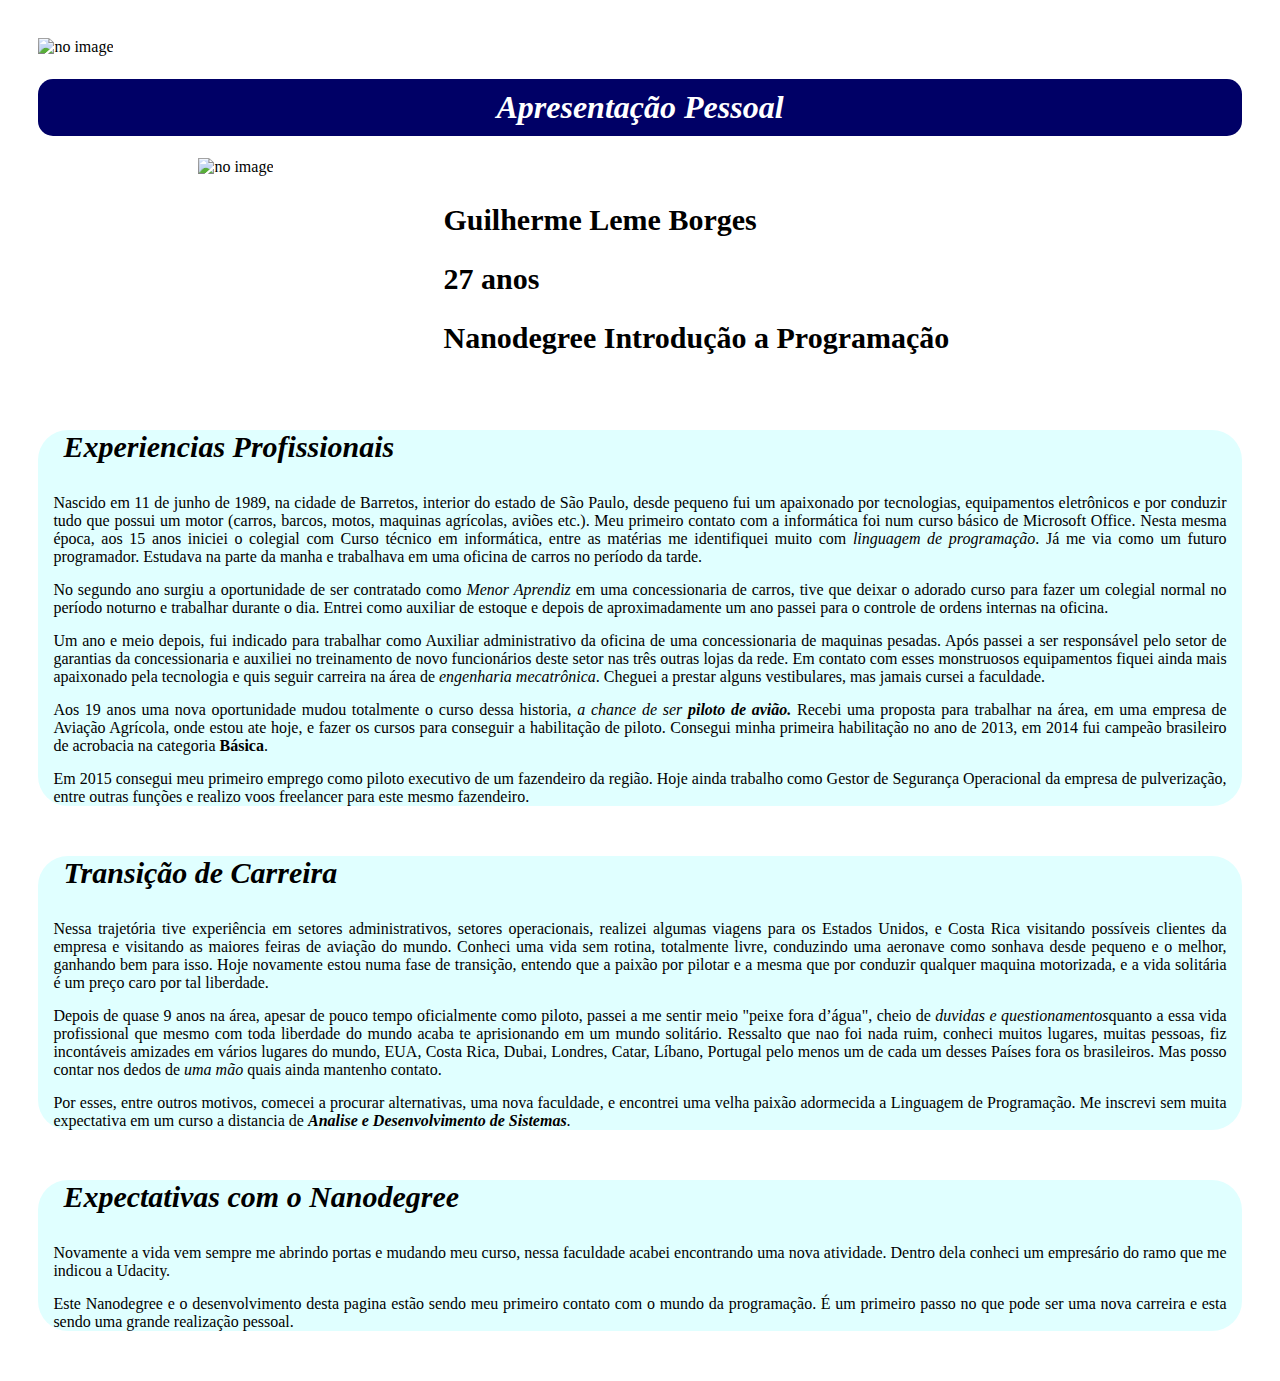
==== Projeto_Final.html @ f433ab33 "Add files via upload" ====
<!DOCTYPE html>
<html lang="pt-br">
    <head>
        <meta charset="utf-8">
        <title> MY FIRST PAGE </title>
        <link rel="stylesheet" href="style.css">
    </head>
    <body>
        <div class="banner"> <img class="banner-1" src="images/banner.jpg" alt="no image">
        </div>
        <div class="title"> <h1> Apresentação Pessoal </h1>
        </div>
        <div class="profile">
            <div class="pic"> <img class="pic_1" src="images/profile.png" alt="no image">
            </div>
            <div class="dados">
                <div class="campo"><h2>Guilherme Leme Borges</h2>
                </div>
                <div class="campo"><h2>27 anos</h2>
                </div>
                <div class="campo"><h2>Nanodegree Introdução a Programação</h2>
                </div>
            </div>
        </div>
        <div class="carreira">
            <div class="box">
                <div class="title_1"><h3>Experiencias Profissionais</h3>
                </div>
                <div class="description">
                    <p>Nascido em 11 de junho de 1989, na cidade de Barretos, interior do estado de São Paulo, desde pequeno fui um apaixonado
                      por tecnologias, equipamentos eletrônicos e por conduzir tudo que possui um motor (carros, barcos, motos, maquinas
                      agrícolas, aviões etc.).
                      Meu primeiro contato com a informática foi num curso básico de Microsoft Office. Nesta mesma época, aos 15 anos iniciei o
                      colegial com Curso técnico em informática, entre as matérias me identifiquei muito com <em>linguagem de programação</em>. Já me via
                      como um futuro programador. Estudava na parte da manha e trabalhava em uma oficina de carros no período da tarde.<p>No
                      segundo ano surgiu a oportunidade de ser contratado como <em>Menor Aprendiz</em> em uma concessionaria de carros, tive que deixar
                      o adorado curso para fazer um colegial normal no período noturno e trabalhar durante o dia. Entrei como auxiliar de
                      estoque e depois de aproximadamente um ano passei para o controle de ordens internas na oficina.</p><p>
                      Um ano e meio depois, fui indicado para trabalhar como Auxiliar administrativo da oficina de uma concessionaria de
                      maquinas pesadas. Após passei a ser responsável pelo setor de garantias da concessionaria e auxiliei no treinamento de
                      novo funcionários deste setor nas três outras lojas da rede. Em contato com esses monstruosos equipamentos fiquei ainda
                      mais apaixonado pela tecnologia e quis seguir carreira na área de <em>engenharia mecatrônica</em>. Cheguei a prestar alguns
                      vestibulares, mas jamais cursei a faculdade.</p><p>
                      Aos 19 anos uma nova oportunidade mudou totalmente o curso dessa historia, <em>a chance de ser <b>piloto de avião.</b></em> Recebi uma
                      proposta para trabalhar na área, em uma empresa de Aviação Agrícola, onde estou ate hoje, e fazer os cursos para
                      conseguir a habilitação de piloto. Consegui minha primeira habilitação no ano de 2013, em 2014 fui campeão brasileiro de
                      acrobacia na categoria <b>Básica</b>.</p><p> Em 2015 consegui meu primeiro emprego como piloto executivo de um fazendeiro da região.
                      Hoje ainda trabalho como Gestor de Segurança Operacional da empresa de pulverização, entre outras funções e realizo voos
                      freelancer para este mesmo fazendeiro.
                    </p>
                </div>
            </div>
            <div class="box">
                <div class="title_1"><h3>Transição de Carreira</h3>
                </div>
                <div class="description">
                    <p>Nessa trajetória tive experiência em setores administrativos, setores operacionais, realizei algumas viagens para os Estados Unidos,
                      e Costa Rica visitando possíveis clientes da empresa e visitando as maiores feiras de aviação do mundo.
                      Conheci uma vida sem rotina, totalmente livre, conduzindo uma aeronave como sonhava desde pequeno e o melhor, ganhando bem para isso.
                      Hoje novamente estou numa fase de transição, entendo que a paixão por pilotar e a mesma que por conduzir qualquer maquina motorizada, e a
                      vida solitária é um preço caro por tal liberdade.</p><p>
                      Depois de quase 9 anos na área, apesar de pouco tempo oficialmente como piloto, passei a me sentir meio "peixe fora d’água", cheio de
                      <em>duvidas e questionamentos</em>quanto a essa vida profissional que mesmo com toda liberdade do mundo acaba te aprisionando em um mundo solitário.
                      Ressalto que nao foi nada ruim, conheci muitos lugares, muitas pessoas, fiz incontáveis amizades em vários lugares do mundo, EUA, Costa Rica,
                      Dubai, Londres, Catar, Líbano, Portugal pelo menos um de cada um desses Países fora os brasileiros.  Mas posso contar nos dedos de <em>uma mão</em>
                      quais ainda mantenho contato.</p><p>
                      Por esses, entre outros motivos, comecei a procurar alternativas, uma nova faculdade, e encontrei uma velha paixão adormecida a Linguagem
                      de Programação. Me inscrevi sem muita expectativa em um curso a distancia de <b><em>Analise e Desenvolvimento de Sistemas</em></b>.
                    </p>
                </div>
            </div>
            <div class="box">
                <div class="title_1"><h3>Expectativas com o Nanodegree</h3>
                </div>
                <div class="description">
                    <p> Novamente a vida vem sempre me abrindo portas e mudando meu curso, nessa faculdade acabei encontrando uma nova atividade.
                      Dentro dela conheci um empresário do ramo que me indicou a Udacity.</p><p>
                      Este Nanodegree e o desenvolvimento desta pagina estão sendo meu primeiro contato com o mundo da programação. É um primeiro
                      passo no que pode ser uma nova carreira e esta sendo uma grande realização pessoal.
                    </p>
                </div>
            </div>
        </div>
    </body>
</html>
---- style.css ----
{outline: 1px solid red !important;}
*{ -webkit-boz-sizing: border-box; -moz-boz-sizing: border-box; -ms-box-sizing: border-box; box-sizing: content-box;}
    body{margin:3%;box-sizing: 80%; background-image: url(https://imasters.com.br/wp-content/uploads/2013/09/c%C3%B3digos+escrever+atitude+quarenta.jpg);}
        img{max-width: 1200px}
        .title{padding-top: 1px;padding-bottom: 1px;}
            h1{background-color: #000066;text-align: center;border-radius: 15px;color: white;padding: 10px;font-style: italic;}
        .profile{display: -webkit-flex; display: flex; max-height: 250px}
            .pic{margin-left: 160px; margin-right: 10px;}
                .pic_1{max-width: 250px;max-height: 250px; margin-right: 10px}
        .dados {margin-left: 130px;margin-top: 20px}
            h2{font-size: 30px}
            .campo{margin: 20px;}
        .box{margin: 50px;margin-left: 0px;margin-right: 0px;background-color: #E0FFFF;border-radius: 30px;}
            .title_1{margin-bottom: 5px;}
            .description{padding-top: 0px;}
            h3{font-size: 30px; font-style: italic;margin-left: 25px;}
            p{text-align: justify;margin: 15px; margin-top: 0px;}


cor reserva #C0C0C0; / 3299CC
https://imagens.canaltech.com.br/48964.126093-programacao.jpg
ADEAEA
C0D9D9
amarelo FFFF00
azul 000066
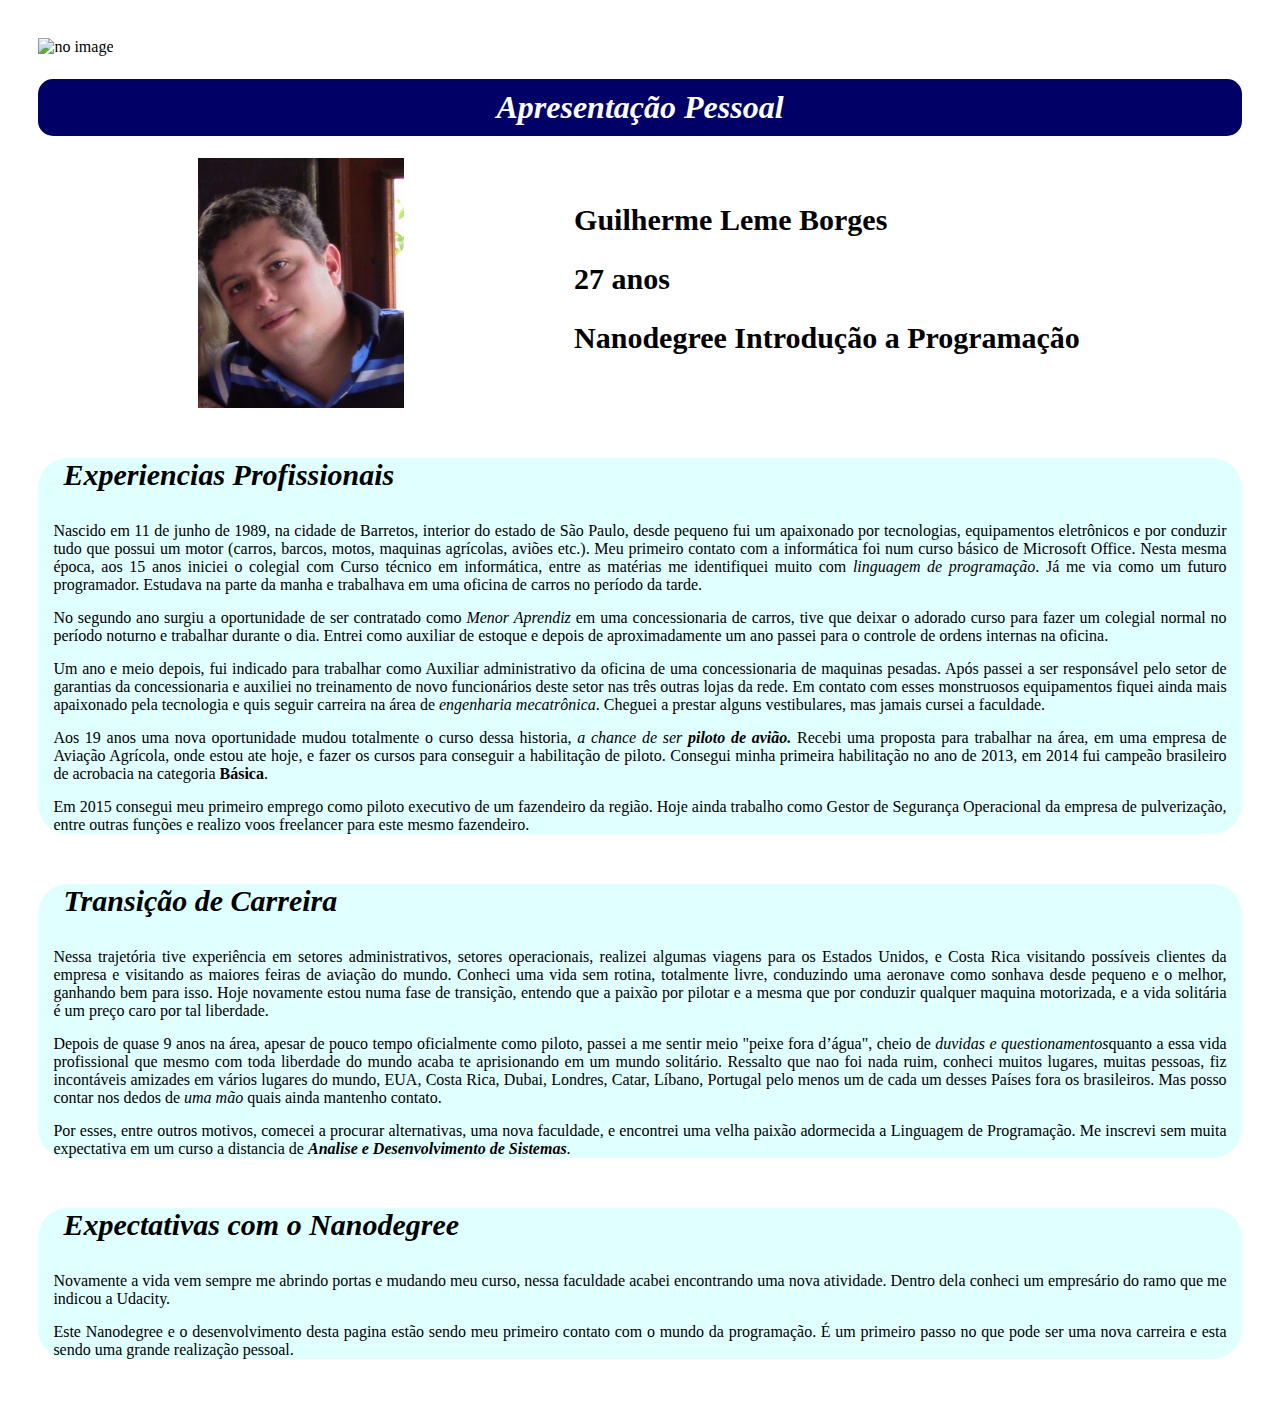
==== commit a0fba3d3: "Update Projeto_Final.html" ====
--- a/Projeto_Final.html
+++ b/Projeto_Final.html
@@ -6,12 +6,12 @@
         <link rel="stylesheet" href="style.css">
     </head>
     <body>
-        <div class="banner"> <img class="banner-1" src="images/banner.jpg" alt="no image">
+        <div class="banner"> <img class="banner-1" src="banner.jpg" alt="no image">
         </div>
         <div class="title"> <h1> Apresentação Pessoal </h1>
         </div>
         <div class="profile">
-            <div class="pic"> <img class="pic_1" src="images/profile.png" alt="no image">
+            <div class="pic"> <img class="pic_1" src="profile.png" alt="no image">
             </div>
             <div class="dados">
                 <div class="campo"><h2>Guilherme Leme Borges</h2>
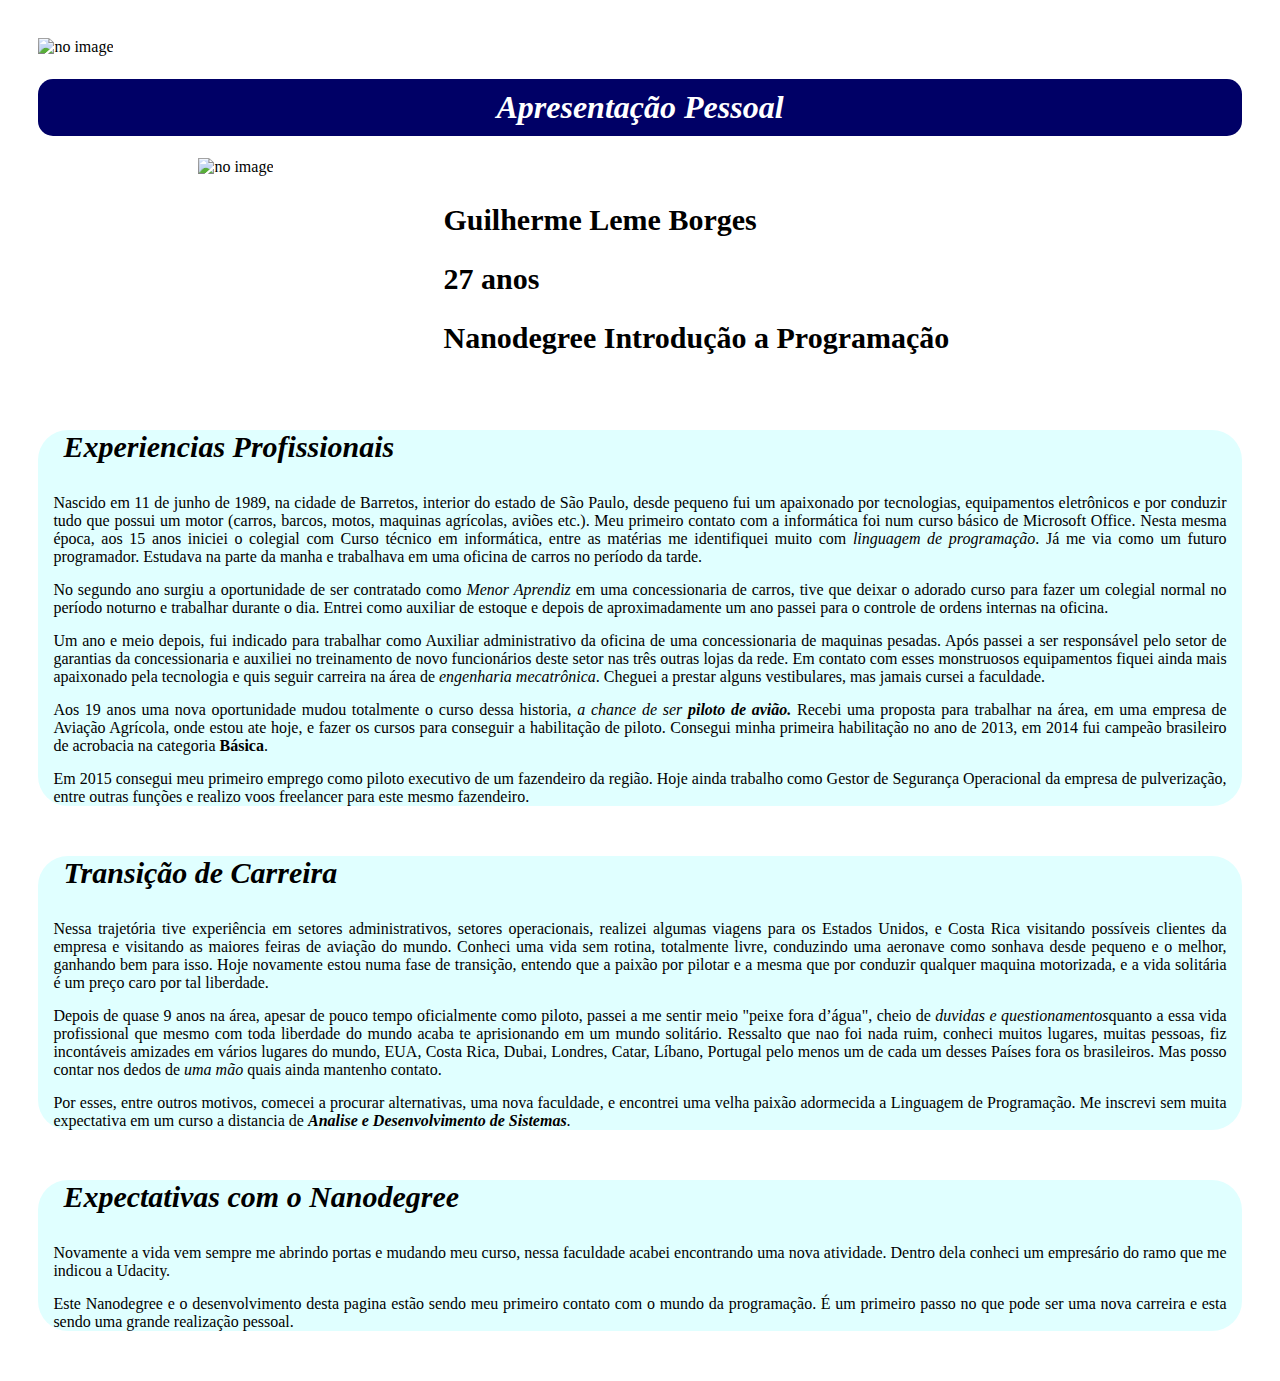
==== commit e98f12aa: "Add files via upload" ====
--- a/Projeto_Final.html
+++ b/Projeto_Final.html
@@ -1,30 +1,30 @@
 <!DOCTYPE html>
 <html lang="pt-br">
-    <head>
-        <meta charset="utf-8">
-        <title> MY FIRST PAGE </title>
-        <link rel="stylesheet" href="style.css">
-    </head>
+<head>
+    <meta charset="utf-8">
+    <title> MY FIRST PAGE </title>
+    <link rel="stylesheet" href="style.css">
+</head>
     <body>
-        <div class="banner"> <img class="banner-1" src="banner.jpg" alt="no image">
+        <div class="banner"> <img class="banner-1" src="images/banner.jpg" alt="no image">
         </div>
         <div class="title"> <h1> Apresentação Pessoal </h1>
         </div>
         <div class="profile">
-            <div class="pic"> <img class="pic_1" src="profile.png" alt="no image">
+            <div class="pic"> <img class="pic_1" src="images/profile.png" alt="no image">
             </div>
             <div class="dados">
-                <div class="campo"><h2>Guilherme Leme Borges</h2>
+                <div class="Dados_Pessoais"><h2>Guilherme Leme Borges</h2>
                 </div>
-                <div class="campo"><h2>27 anos</h2>
+                <div class="Dados_Pessoais"><h2>27 anos</h2>
                 </div>
-                <div class="campo"><h2>Nanodegree Introdução a Programação</h2>
+                <div class="Dados_Pessoais"><h2>Nanodegree Introdução a Programação</h2>
                 </div>
             </div>
         </div>
         <div class="carreira">
             <div class="box">
-                <div class="title_1"><h3>Experiencias Profissionais</h3>
+                <div class="Categoria"><h3>Experiencias Profissionais</h3>
                 </div>
                 <div class="description">
                     <p>Nascido em 11 de junho de 1989, na cidade de Barretos, interior do estado de São Paulo, desde pequeno fui um apaixonado
@@ -51,7 +51,7 @@
                 </div>
             </div>
             <div class="box">
-                <div class="title_1"><h3>Transição de Carreira</h3>
+                <div class="Categoria"><h3>Transição de Carreira</h3>
                 </div>
                 <div class="description">
                     <p>Nessa trajetória tive experiência em setores administrativos, setores operacionais, realizei algumas viagens para os Estados Unidos,
@@ -70,7 +70,7 @@
                 </div>
             </div>
             <div class="box">
-                <div class="title_1"><h3>Expectativas com o Nanodegree</h3>
+                <div class="Categoria"><h3>Expectativas com o Nanodegree</h3>
                 </div>
                 <div class="description">
                     <p> Novamente a vida vem sempre me abrindo portas e mudando meu curso, nessa faculdade acabei encontrando uma nova atividade.
--- a/style.css
+++ b/style.css
@@ -1,25 +1,88 @@
-{outline: 1px solid red !important;}
-*{ -webkit-boz-sizing: border-box; -moz-boz-sizing: border-box; -ms-box-sizing: border-box; box-sizing: content-box;}
-    body{margin:3%;box-sizing: 80%; background-image: url(https://imasters.com.br/wp-content/uploads/2013/09/c%C3%B3digos+escrever+atitude+quarenta.jpg);}
-        img{max-width: 1200px}
-        .title{padding-top: 1px;padding-bottom: 1px;}
-            h1{background-color: #000066;text-align: center;border-radius: 15px;color: white;padding: 10px;font-style: italic;}
-        .profile{display: -webkit-flex; display: flex; max-height: 250px}
-            .pic{margin-left: 160px; margin-right: 10px;}
-                .pic_1{max-width: 250px;max-height: 250px; margin-right: 10px}
-        .dados {margin-left: 130px;margin-top: 20px}
-            h2{font-size: 30px}
-            .campo{margin: 20px;}
-        .box{margin: 50px;margin-left: 0px;margin-right: 0px;background-color: #E0FFFF;border-radius: 30px;}
-            .title_1{margin-bottom: 5px;}
-            .description{padding-top: 0px;}
-            h3{font-size: 30px; font-style: italic;margin-left: 25px;}
-            p{text-align: justify;margin: 15px; margin-top: 0px;}
+* {
+    -webkit-boz-sizing: border-box;
+    -moz-boz-sizing: border-box;
+    -ms-box-sizing: border-box;
+    box-sizing: content-box;
+   }
 
+body {
+    margin:3%;
+    box-sizing: 80%;
+    background-image: url(https://imasters.com.br/wp-content/uploads/2013/09/c%C3%B3digos+escrever+atitude+quarenta.jpg);
+      }
 
-cor reserva #C0C0C0; / 3299CC
-https://imagens.canaltech.com.br/48964.126093-programacao.jpg
-ADEAEA
-C0D9D9
-amarelo FFFF00
-azul 000066
+img {
+    max-width: 1200px
+     }
+
+.title {
+    padding-top: 1px;
+    padding-bottom: 1px;
+        }
+
+h1 {
+    background-color: #000066;
+    text-align: center;
+    border-radius: 15px;
+    color: white;
+    padding: 10px;
+    font-style: italic;
+    }
+
+.profile {
+    display: -webkit-flex;
+    display: flex;
+    max-height: 250px;
+          }
+
+.pic {
+    margin-left: 160px;
+    margin-right: 10px;
+      }
+
+.pic_1 {
+    max-width: 250px;
+    max-height: 250px;
+    margin-right: 10px;
+        }
+
+.dados {
+    margin-left: 130px;
+    margin-top: 20px;
+        }
+
+h2 {
+    font-size: 30px;
+    }
+
+.Dados_Pessoais {
+    margin: 20px;
+                  }
+
+.box {
+    margin: 50px;
+    margin-left: 0px;
+    margin-right: 0px;
+    background-color: #E0FFFF;
+    border-radius: 30px;
+       }
+
+.Categoria {
+    margin-bottom: 5px;
+            }
+
+.description {
+    padding-top: 0px;
+              }
+
+h3 {
+    font-size: 30px;
+    font-style: italic;
+    margin-left: 25px;
+    }
+
+p {
+    text-align: justify;
+    margin: 15px;
+    margin-top: 0px;
+   }
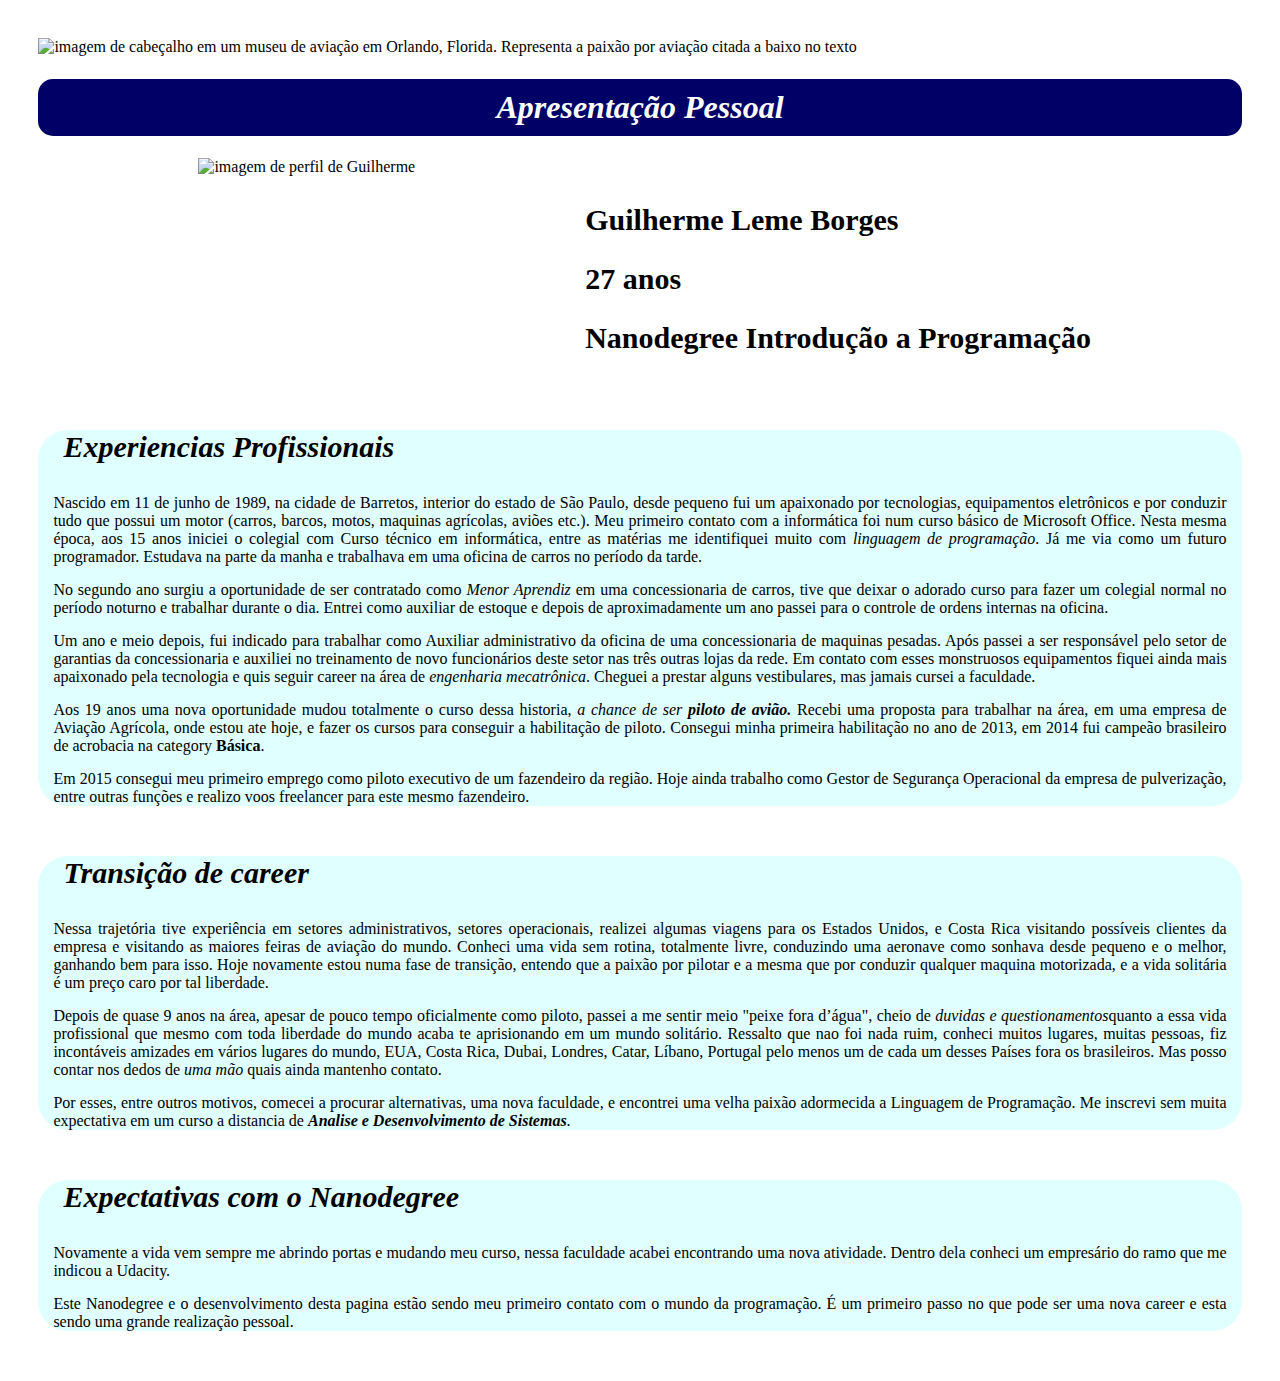
==== commit 9f952ee3: "Add files via upload" ====
--- a/Projeto_Final.html
+++ b/Projeto_Final.html
@@ -5,81 +5,81 @@
     <title> MY FIRST PAGE </title>
     <link rel="stylesheet" href="style.css">
 </head>
-    <body>
-        <div class="banner"> <img class="banner-1" src="images/banner.jpg" alt="no image">
+<body>
+    <div class="banner"> <img class="banner-1" src="images/banner.jpg" alt="imagem de cabeçalho em um museu de aviação em Orlando, Florida. Representa a paixão por aviação citada a baixo no texto">
+    </div>
+    <div class="title"> <h1> Apresentação Pessoal </h1>
+    </div>
+    <div class="profile">
+        <div class="pic"> <img class="profile-pic" src="images/profile.png" alt="imagem de perfil de Guilherme">
         </div>
-        <div class="title"> <h1> Apresentação Pessoal </h1>
-        </div>
-        <div class="profile">
-            <div class="pic"> <img class="pic_1" src="images/profile.png" alt="no image">
+        <div class="data">
+            <div class="personal-data"><h2>Guilherme Leme Borges</h2>
             </div>
-            <div class="dados">
-                <div class="Dados_Pessoais"><h2>Guilherme Leme Borges</h2>
-                </div>
-                <div class="Dados_Pessoais"><h2>27 anos</h2>
-                </div>
-                <div class="Dados_Pessoais"><h2>Nanodegree Introdução a Programação</h2>
-                </div>
+            <div class="personal-data"><h2>27 anos</h2>
+            </div>
+            <div class="personal-data"><h2>Nanodegree Introdução a Programação</h2>
             </div>
         </div>
-        <div class="carreira">
-            <div class="box">
-                <div class="Categoria"><h3>Experiencias Profissionais</h3>
-                </div>
-                <div class="description">
-                    <p>Nascido em 11 de junho de 1989, na cidade de Barretos, interior do estado de São Paulo, desde pequeno fui um apaixonado
-                      por tecnologias, equipamentos eletrônicos e por conduzir tudo que possui um motor (carros, barcos, motos, maquinas
-                      agrícolas, aviões etc.).
-                      Meu primeiro contato com a informática foi num curso básico de Microsoft Office. Nesta mesma época, aos 15 anos iniciei o
-                      colegial com Curso técnico em informática, entre as matérias me identifiquei muito com <em>linguagem de programação</em>. Já me via
-                      como um futuro programador. Estudava na parte da manha e trabalhava em uma oficina de carros no período da tarde.<p>No
-                      segundo ano surgiu a oportunidade de ser contratado como <em>Menor Aprendiz</em> em uma concessionaria de carros, tive que deixar
-                      o adorado curso para fazer um colegial normal no período noturno e trabalhar durante o dia. Entrei como auxiliar de
-                      estoque e depois de aproximadamente um ano passei para o controle de ordens internas na oficina.</p><p>
-                      Um ano e meio depois, fui indicado para trabalhar como Auxiliar administrativo da oficina de uma concessionaria de
-                      maquinas pesadas. Após passei a ser responsável pelo setor de garantias da concessionaria e auxiliei no treinamento de
-                      novo funcionários deste setor nas três outras lojas da rede. Em contato com esses monstruosos equipamentos fiquei ainda
-                      mais apaixonado pela tecnologia e quis seguir carreira na área de <em>engenharia mecatrônica</em>. Cheguei a prestar alguns
-                      vestibulares, mas jamais cursei a faculdade.</p><p>
-                      Aos 19 anos uma nova oportunidade mudou totalmente o curso dessa historia, <em>a chance de ser <b>piloto de avião.</b></em> Recebi uma
-                      proposta para trabalhar na área, em uma empresa de Aviação Agrícola, onde estou ate hoje, e fazer os cursos para
-                      conseguir a habilitação de piloto. Consegui minha primeira habilitação no ano de 2013, em 2014 fui campeão brasileiro de
-                      acrobacia na categoria <b>Básica</b>.</p><p> Em 2015 consegui meu primeiro emprego como piloto executivo de um fazendeiro da região.
-                      Hoje ainda trabalho como Gestor de Segurança Operacional da empresa de pulverização, entre outras funções e realizo voos
-                      freelancer para este mesmo fazendeiro.
-                    </p>
-                </div>
+    </div>
+    <div class="career">
+        <div class="box">
+            <div class="category"><h3>Experiencias Profissionais</h3>
             </div>
-            <div class="box">
-                <div class="Categoria"><h3>Transição de Carreira</h3>
-                </div>
-                <div class="description">
-                    <p>Nessa trajetória tive experiência em setores administrativos, setores operacionais, realizei algumas viagens para os Estados Unidos,
-                      e Costa Rica visitando possíveis clientes da empresa e visitando as maiores feiras de aviação do mundo.
-                      Conheci uma vida sem rotina, totalmente livre, conduzindo uma aeronave como sonhava desde pequeno e o melhor, ganhando bem para isso.
-                      Hoje novamente estou numa fase de transição, entendo que a paixão por pilotar e a mesma que por conduzir qualquer maquina motorizada, e a
-                      vida solitária é um preço caro por tal liberdade.</p><p>
-                      Depois de quase 9 anos na área, apesar de pouco tempo oficialmente como piloto, passei a me sentir meio "peixe fora d’água", cheio de
-                      <em>duvidas e questionamentos</em>quanto a essa vida profissional que mesmo com toda liberdade do mundo acaba te aprisionando em um mundo solitário.
-                      Ressalto que nao foi nada ruim, conheci muitos lugares, muitas pessoas, fiz incontáveis amizades em vários lugares do mundo, EUA, Costa Rica,
-                      Dubai, Londres, Catar, Líbano, Portugal pelo menos um de cada um desses Países fora os brasileiros.  Mas posso contar nos dedos de <em>uma mão</em>
-                      quais ainda mantenho contato.</p><p>
-                      Por esses, entre outros motivos, comecei a procurar alternativas, uma nova faculdade, e encontrei uma velha paixão adormecida a Linguagem
-                      de Programação. Me inscrevi sem muita expectativa em um curso a distancia de <b><em>Analise e Desenvolvimento de Sistemas</em></b>.
-                    </p>
-                </div>
-            </div>
-            <div class="box">
-                <div class="Categoria"><h3>Expectativas com o Nanodegree</h3>
-                </div>
-                <div class="description">
-                    <p> Novamente a vida vem sempre me abrindo portas e mudando meu curso, nessa faculdade acabei encontrando uma nova atividade.
-                      Dentro dela conheci um empresário do ramo que me indicou a Udacity.</p><p>
-                      Este Nanodegree e o desenvolvimento desta pagina estão sendo meu primeiro contato com o mundo da programação. É um primeiro
-                      passo no que pode ser uma nova carreira e esta sendo uma grande realização pessoal.
-                    </p>
-                </div>
+            <div class="description">
+                <p>Nascido em 11 de junho de 1989, na cidade de Barretos, interior do estado de São Paulo, desde pequeno fui um apaixonado
+                  por tecnologias, equipamentos eletrônicos e por conduzir tudo que possui um motor (carros, barcos, motos, maquinas
+                  agrícolas, aviões etc.).
+                  Meu primeiro contato com a informática foi num curso básico de Microsoft Office. Nesta mesma época, aos 15 anos iniciei o
+                  colegial com Curso técnico em informática, entre as matérias me identifiquei muito com <em>linguagem de programação</em>. Já me via
+                  como um futuro programador. Estudava na parte da manha e trabalhava em uma oficina de carros no período da tarde.<p>No
+                  segundo ano surgiu a oportunidade de ser contratado como <em>Menor Aprendiz</em> em uma concessionaria de carros, tive que deixar
+                  o adorado curso para fazer um colegial normal no período noturno e trabalhar durante o dia. Entrei como auxiliar de
+                  estoque e depois de aproximadamente um ano passei para o controle de ordens internas na oficina.</p><p>
+                  Um ano e meio depois, fui indicado para trabalhar como Auxiliar administrativo da oficina de uma concessionaria de
+                  maquinas pesadas. Após passei a ser responsável pelo setor de garantias da concessionaria e auxiliei no treinamento de
+                  novo funcionários deste setor nas três outras lojas da rede. Em contato com esses monstruosos equipamentos fiquei ainda
+                  mais apaixonado pela tecnologia e quis seguir career na área de <em>engenharia mecatrônica</em>. Cheguei a prestar alguns
+                  vestibulares, mas jamais cursei a faculdade.</p><p>
+                  Aos 19 anos uma nova oportunidade mudou totalmente o curso dessa historia, <em>a chance de ser <b>piloto de avião.</b></em> Recebi uma
+                  proposta para trabalhar na área, em uma empresa de Aviação Agrícola, onde estou ate hoje, e fazer os cursos para
+                  conseguir a habilitação de piloto. Consegui minha primeira habilitação no ano de 2013, em 2014 fui campeão brasileiro de
+                  acrobacia na category <b>Básica</b>.</p><p> Em 2015 consegui meu primeiro emprego como piloto executivo de um fazendeiro da região.
+                  Hoje ainda trabalho como Gestor de Segurança Operacional da empresa de pulverização, entre outras funções e realizo voos
+                  freelancer para este mesmo fazendeiro.
+                </p>
             </div>
         </div>
-    </body>
+        <div class="box">
+            <div class="category"><h3>Transição de career</h3>
+            </div>
+            <div class="description">
+                <p>Nessa trajetória tive experiência em setores administrativos, setores operacionais, realizei algumas viagens para os Estados Unidos,
+                  e Costa Rica visitando possíveis clientes da empresa e visitando as maiores feiras de aviação do mundo.
+                  Conheci uma vida sem rotina, totalmente livre, conduzindo uma aeronave como sonhava desde pequeno e o melhor, ganhando bem para isso.
+                  Hoje novamente estou numa fase de transição, entendo que a paixão por pilotar e a mesma que por conduzir qualquer maquina motorizada, e a
+                  vida solitária é um preço caro por tal liberdade.</p><p>
+                  Depois de quase 9 anos na área, apesar de pouco tempo oficialmente como piloto, passei a me sentir meio "peixe fora d’água", cheio de
+                  <em>duvidas e questionamentos</em>quanto a essa vida profissional que mesmo com toda liberdade do mundo acaba te aprisionando em um mundo solitário.
+                  Ressalto que nao foi nada ruim, conheci muitos lugares, muitas pessoas, fiz incontáveis amizades em vários lugares do mundo, EUA, Costa Rica,
+                  Dubai, Londres, Catar, Líbano, Portugal pelo menos um de cada um desses Países fora os brasileiros.  Mas posso contar nos dedos de <em>uma mão</em>
+                  quais ainda mantenho contato.</p><p>
+                  Por esses, entre outros motivos, comecei a procurar alternativas, uma nova faculdade, e encontrei uma velha paixão adormecida a Linguagem
+                  de Programação. Me inscrevi sem muita expectativa em um curso a distancia de <b><em>Analise e Desenvolvimento de Sistemas</em></b>.
+                </p>
+            </div>
+        </div>
+        <div class="box">
+            <div class="category"><h3>Expectativas com o Nanodegree</h3>
+            </div>
+            <div class="description">
+                <p> Novamente a vida vem sempre me abrindo portas e mudando meu curso, nessa faculdade acabei encontrando uma nova atividade.
+                  Dentro dela conheci um empresário do ramo que me indicou a Udacity.</p><p>
+                  Este Nanodegree e o desenvolvimento desta pagina estão sendo meu primeiro contato com o mundo da programação. É um primeiro
+                  passo no que pode ser uma nova career e esta sendo uma grande realização pessoal.
+                </p>
+            </div>
+        </div>
+    </div>
+</body>
 </html>
--- a/style.css
+++ b/style.css
@@ -3,22 +3,17 @@
     -moz-boz-sizing: border-box;
     -ms-box-sizing: border-box;
     box-sizing: content-box;
-   }
+}
 
 body {
     margin:3%;
     box-sizing: 80%;
     background-image: url(https://imasters.com.br/wp-content/uploads/2013/09/c%C3%B3digos+escrever+atitude+quarenta.jpg);
-      }
+}
 
 img {
     max-width: 1200px
-     }
-
-.title {
-    padding-top: 1px;
-    padding-bottom: 1px;
-        }
+}
 
 h1 {
     background-color: #000066;
@@ -27,37 +22,54 @@
     color: white;
     padding: 10px;
     font-style: italic;
-    }
+}
+
+h2 {
+    font-size: 30px;
+}
+
+h3 {
+    font-size: 30px;
+    font-style: italic;
+    margin-left: 25px;
+}
+
+p {
+    text-align: justify;
+    margin: 15px;
+    margin-top: 0px;
+}
+
+.title {
+    padding-top: 1px;
+    padding-bottom: 1px;
+}
 
 .profile {
     display: -webkit-flex;
     display: flex;
     max-height: 250px;
-          }
+}
 
 .pic {
     margin-left: 160px;
     margin-right: 10px;
-      }
+}
 
-.pic_1 {
+.profile-pic {
     max-width: 250px;
     max-height: 250px;
     margin-right: 10px;
-        }
+}
 
-.dados {
+.data {
     margin-left: 130px;
     margin-top: 20px;
-        }
+}
 
-h2 {
-    font-size: 30px;
-    }
-
-.Dados_Pessoais {
+.personal-data {
     margin: 20px;
-                  }
+}
 
 .box {
     margin: 50px;
@@ -65,24 +77,12 @@
     margin-right: 0px;
     background-color: #E0FFFF;
     border-radius: 30px;
-       }
+}
 
-.Categoria {
+.category {
     margin-bottom: 5px;
-            }
+}
 
 .description {
     padding-top: 0px;
-              }
-
-h3 {
-    font-size: 30px;
-    font-style: italic;
-    margin-left: 25px;
-    }
-
-p {
-    text-align: justify;
-    margin: 15px;
-    margin-top: 0px;
-   }
+}
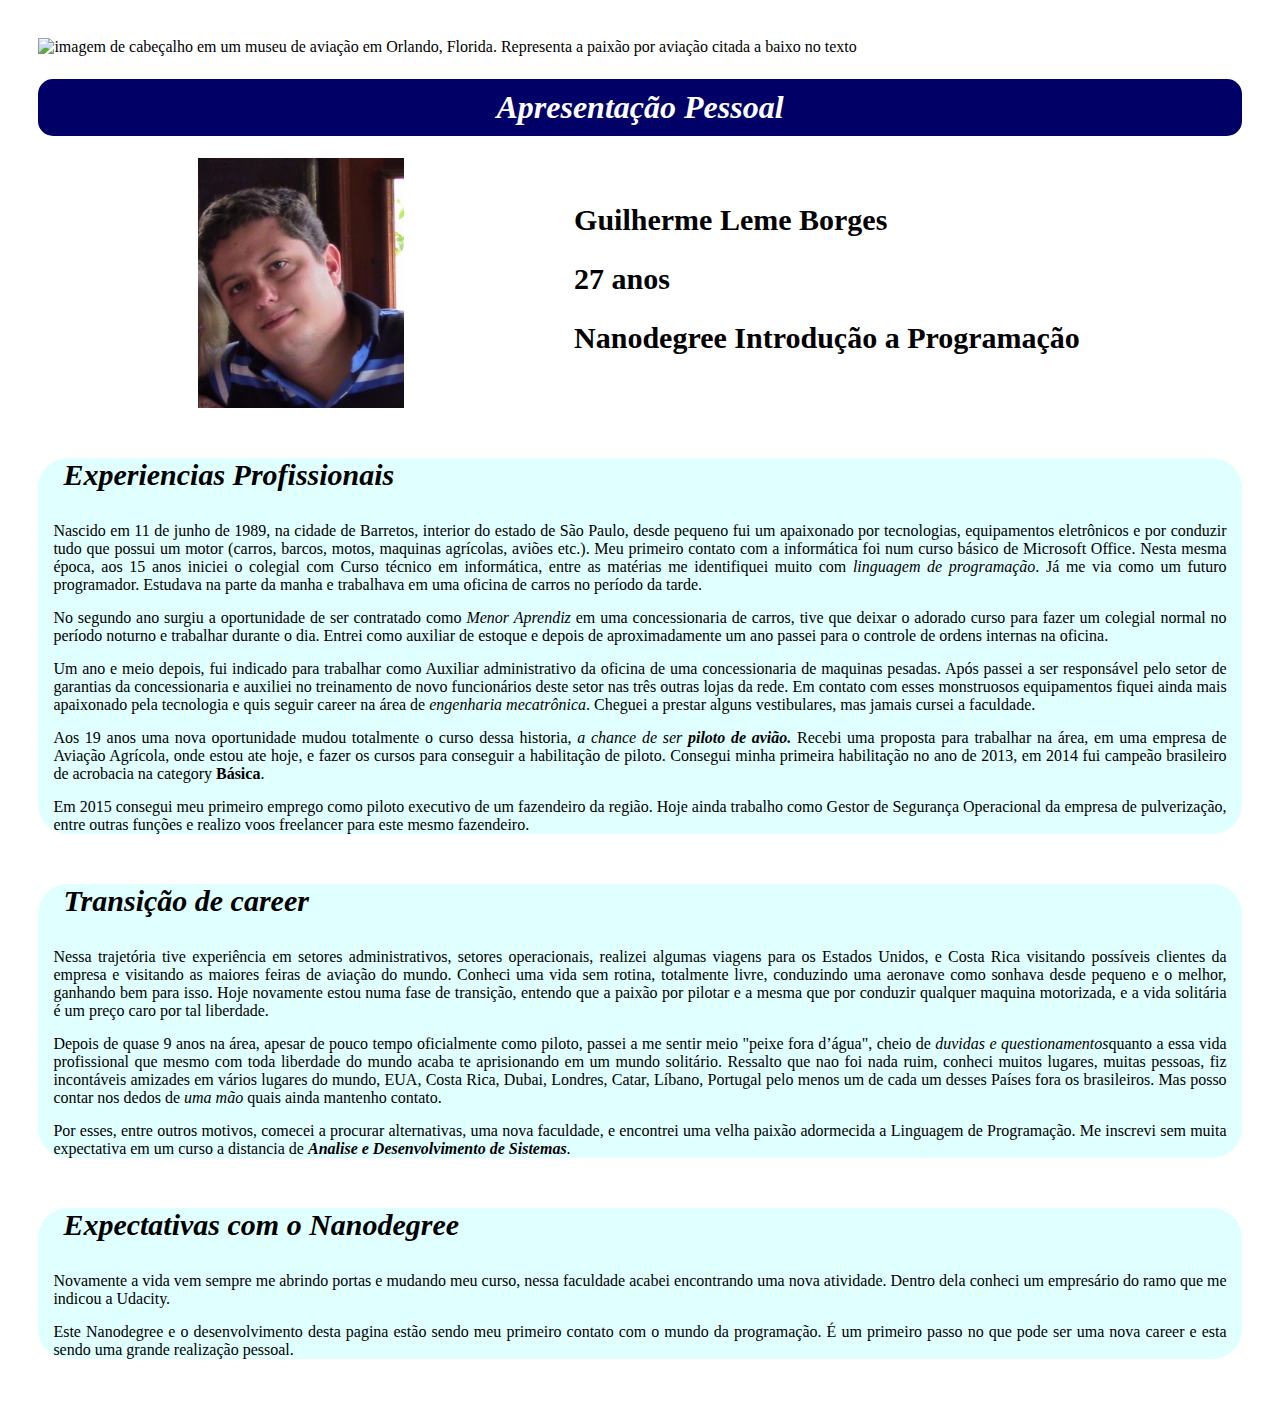
==== commit 0b1b01fa: "Add files via upload" ====
--- a/Projeto_Final.html
+++ b/Projeto_Final.html
@@ -6,12 +6,12 @@
     <link rel="stylesheet" href="style.css">
 </head>
 <body>
-    <div class="banner"> <img class="banner-1" src="images/banner.jpg" alt="imagem de cabeçalho em um museu de aviação em Orlando, Florida. Representa a paixão por aviação citada a baixo no texto">
+    <div class="banner"> <img class="banner-1" src="banner.png" alt="imagem de cabeçalho em um museu de aviação em Orlando, Florida. Representa a paixão por aviação citada a baixo no texto">
     </div>
     <div class="title"> <h1> Apresentação Pessoal </h1>
     </div>
     <div class="profile">
-        <div class="pic"> <img class="profile-pic" src="images/profile.png" alt="imagem de perfil de Guilherme">
+        <div class="pic"> <img class="profile-pic" src="profile.png" alt="imagem de perfil de Guilherme">
         </div>
         <div class="data">
             <div class="personal-data"><h2>Guilherme Leme Borges</h2>
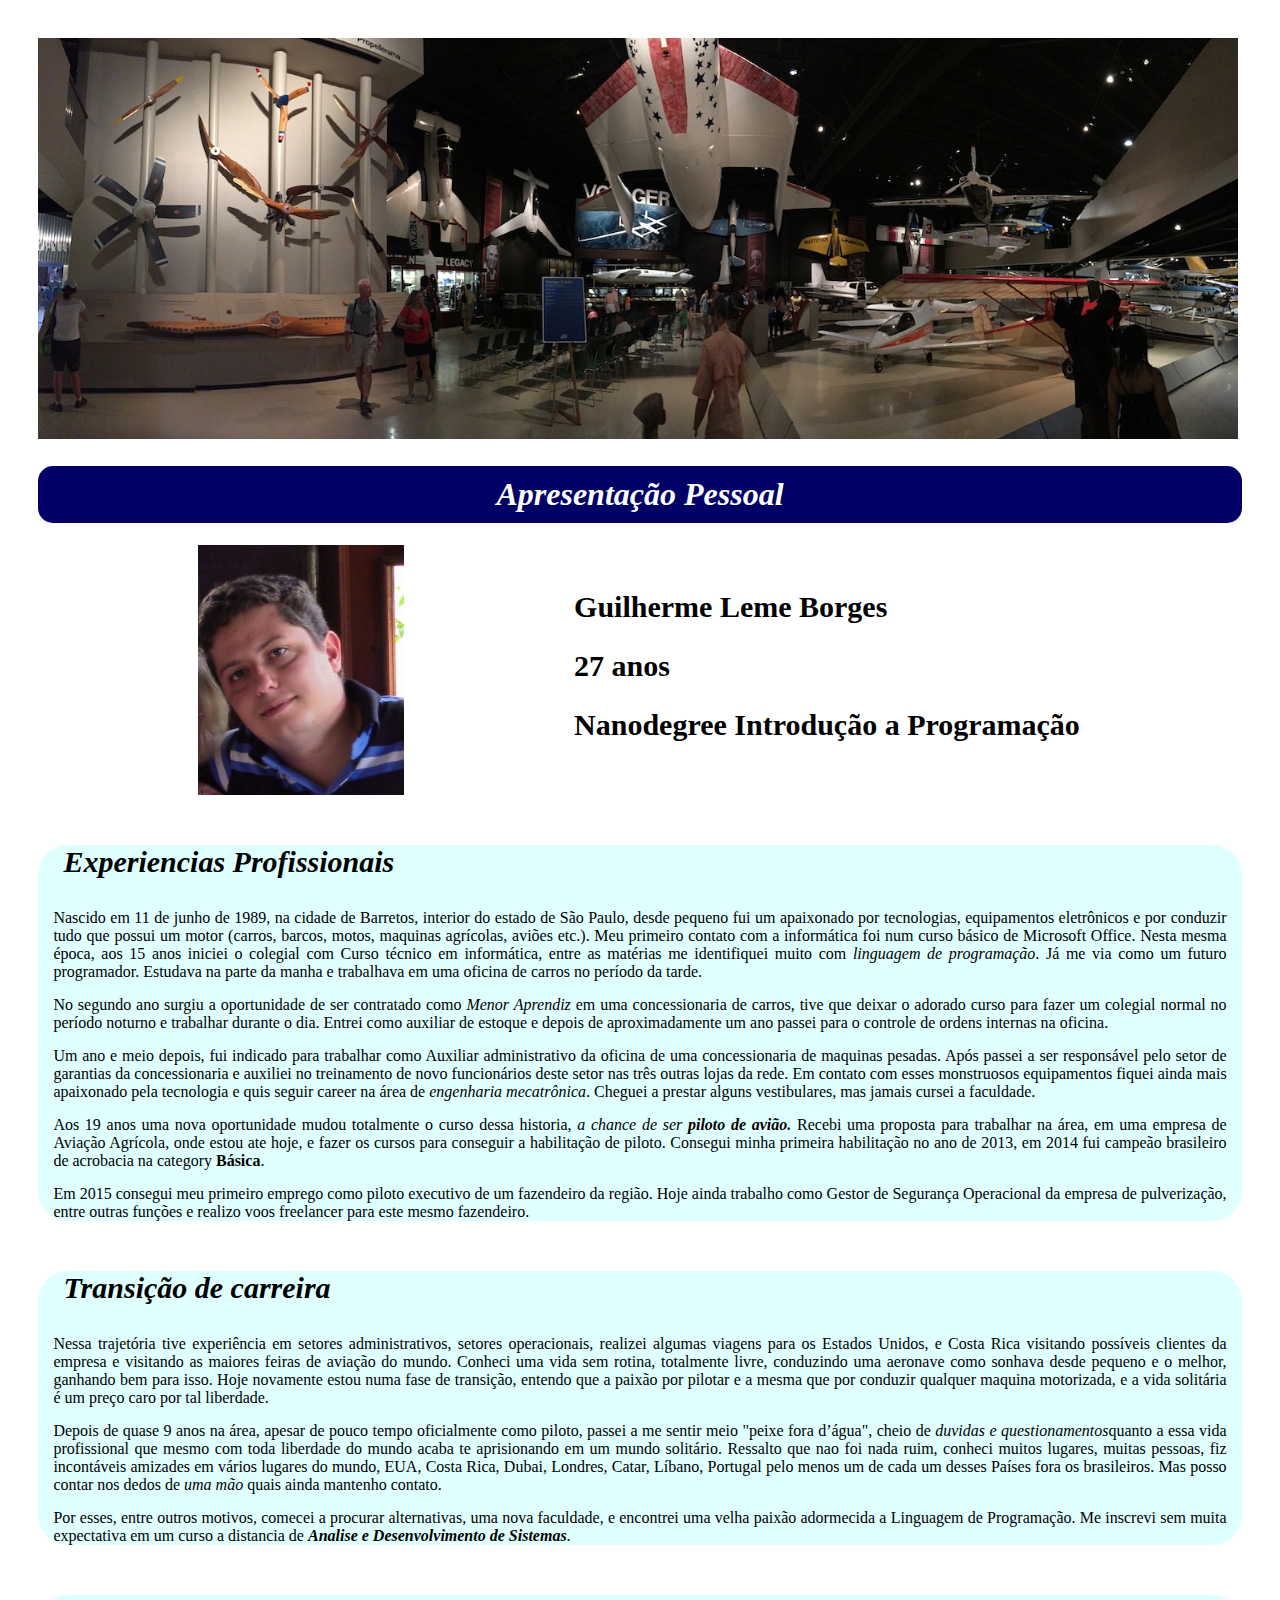
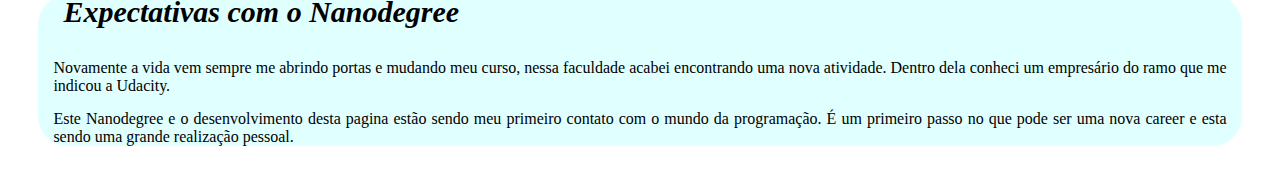
==== commit 5ede9456: "Update Projeto_Final.html" ====
--- a/Projeto_Final.html
+++ b/Projeto_Final.html
@@ -51,7 +51,7 @@
             </div>
         </div>
         <div class="box">
-            <div class="category"><h3>Transição de career</h3>
+            <div class="category"><h3>Transição de carreira</h3>
             </div>
             <div class="description">
                 <p>Nessa trajetória tive experiência em setores administrativos, setores operacionais, realizei algumas viagens para os Estados Unidos,
